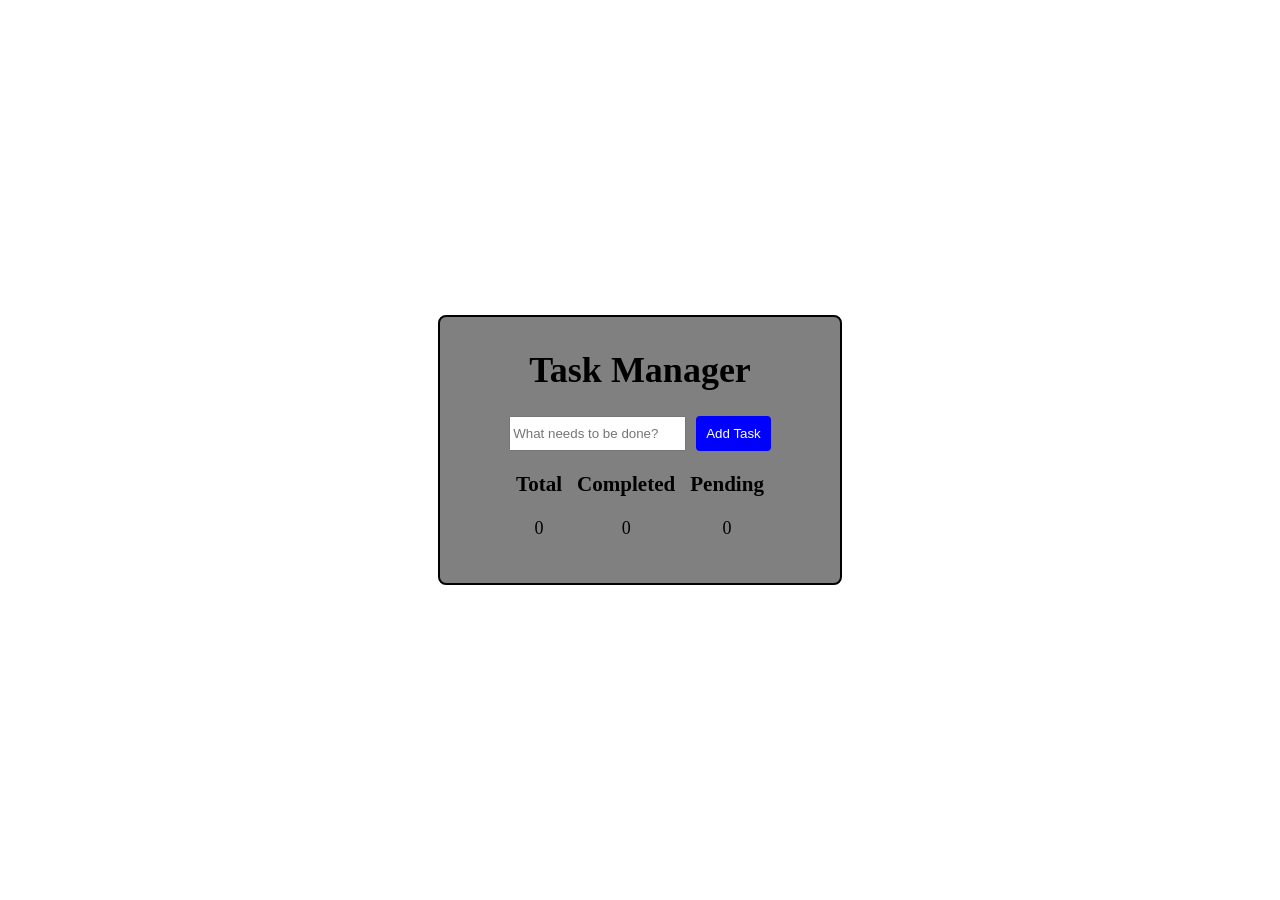
==== index.html @ 9ddb7f3c "Create addtask function" ====
<!DOCTYPE html>
<html lang="en">
<head>
    <meta charset="UTF-8">
    <meta name="viewport" content="width=device-width, initial-scale=1.0">
    <title>Smart Task Manager</title>
    
    <link rel="stylesheet" href="style.css">
</head>
<body>

    <div class="app-container">
        <h1>Task Manager</h1>

        <!-- Add Task Input Form -->
        <div class="input-group">
            <input type="text" id="task-input" placeholder="What needs to be done?" autocomplete="off">
            <button class="add-btn" id="add-button">Add Task</button>
        </div>

        <!-- Task Statistics Panel -->
        <div class="stats-container">
            <div class="stat-card">
                <h3>Total</h3>
                <p id="stat-total">0</p>
            </div>
            <div class="stat-card">
                <h3>Completed</h3>
                <p id="stat-completed">0</p>
            </div>
            <div class="stat-card">
                <h3>Pending</h3>
                <p id="stat-pending">0</p>
            </div>
        </div>

        <!-- Dynamic Task List -->
        <ul class="task-list" id="task-list"></ul>
    </div>
    <script src="script.js"></script>

</body>
</html>
---- style.css ----
Body {
    width: 100%;
    Height: 100vh;
    margin: 0;
    color: black;
    display: flex;
    justify-content: center;
    align-items: center;
    border-radius: 8px;

    

    
}

.input-group{
    gap:10px;
    display: flex;
    justify-content: center;
}
.app-container{
    
    width: 30%;
    border: 2px solid black;
    background-color: gray;
    font-size: large; 
    border-radius: 8px;
    padding: 8px;
    text-align: center;

    

}

 .stats-container{
    flex-direction: row;
    gap: 15px;
    justify-content: center;
    align-items: center;
    display: flex;
 }

button{

    background-color: blue;
    color: white;
    border: none;
    padding: 10px;
    border-radius: 4px;
    cursor: pointer;
    
    

}
  button:hover{
    background-color: green;

 }
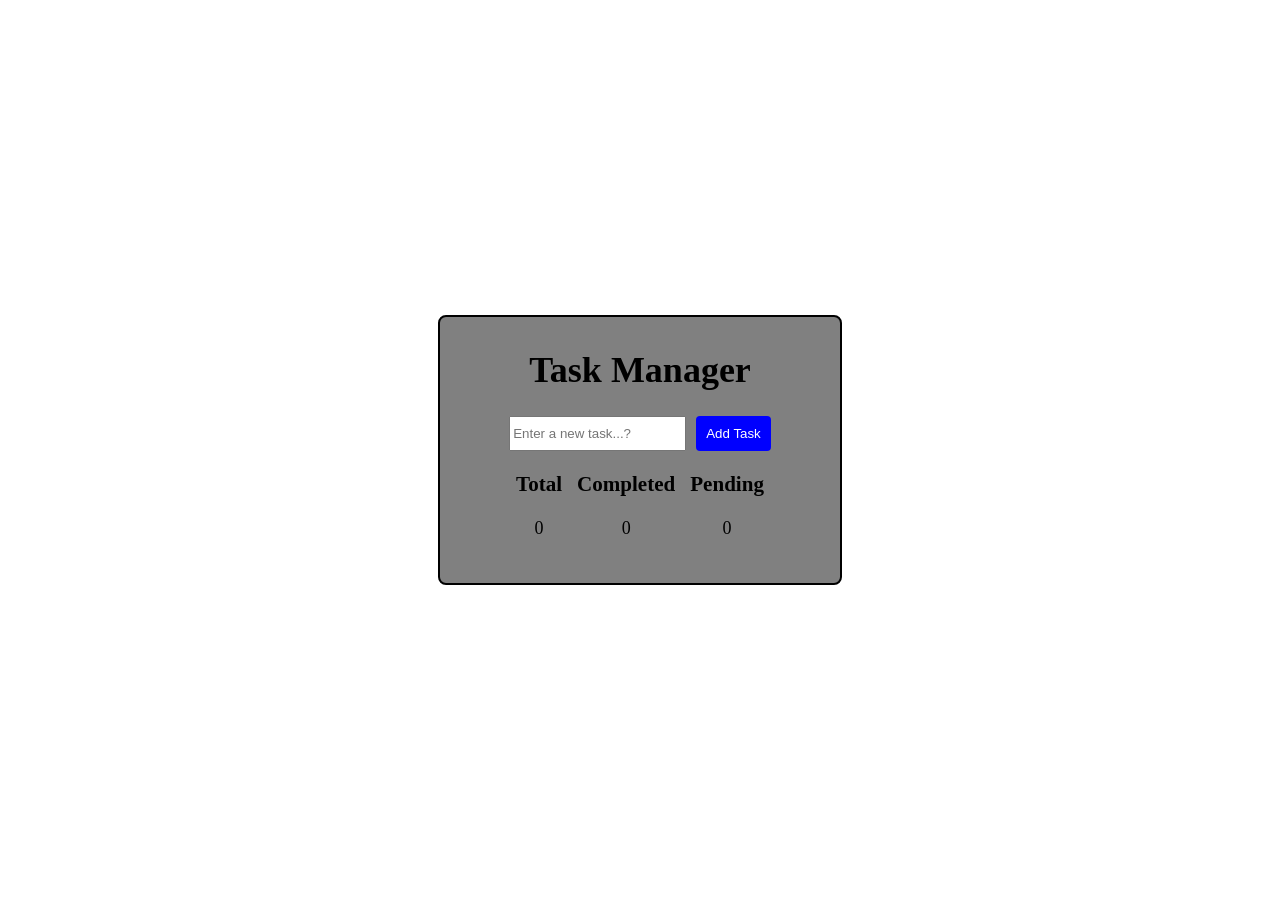
==== commit 2e940929: "Update the documents" ====
--- a/index.html
+++ b/index.html
@@ -14,7 +14,7 @@
 
         <!-- Add Task Input Form -->
         <div class="input-group">
-            <input type="text" id="task-input" placeholder="What needs to be done?" autocomplete="off">
+            <input type="text" id="task-input" placeholder="Enter a new task...?" autocomplete="off">
             <button class="add-btn" id="add-button">Add Task</button>
         </div>
 
